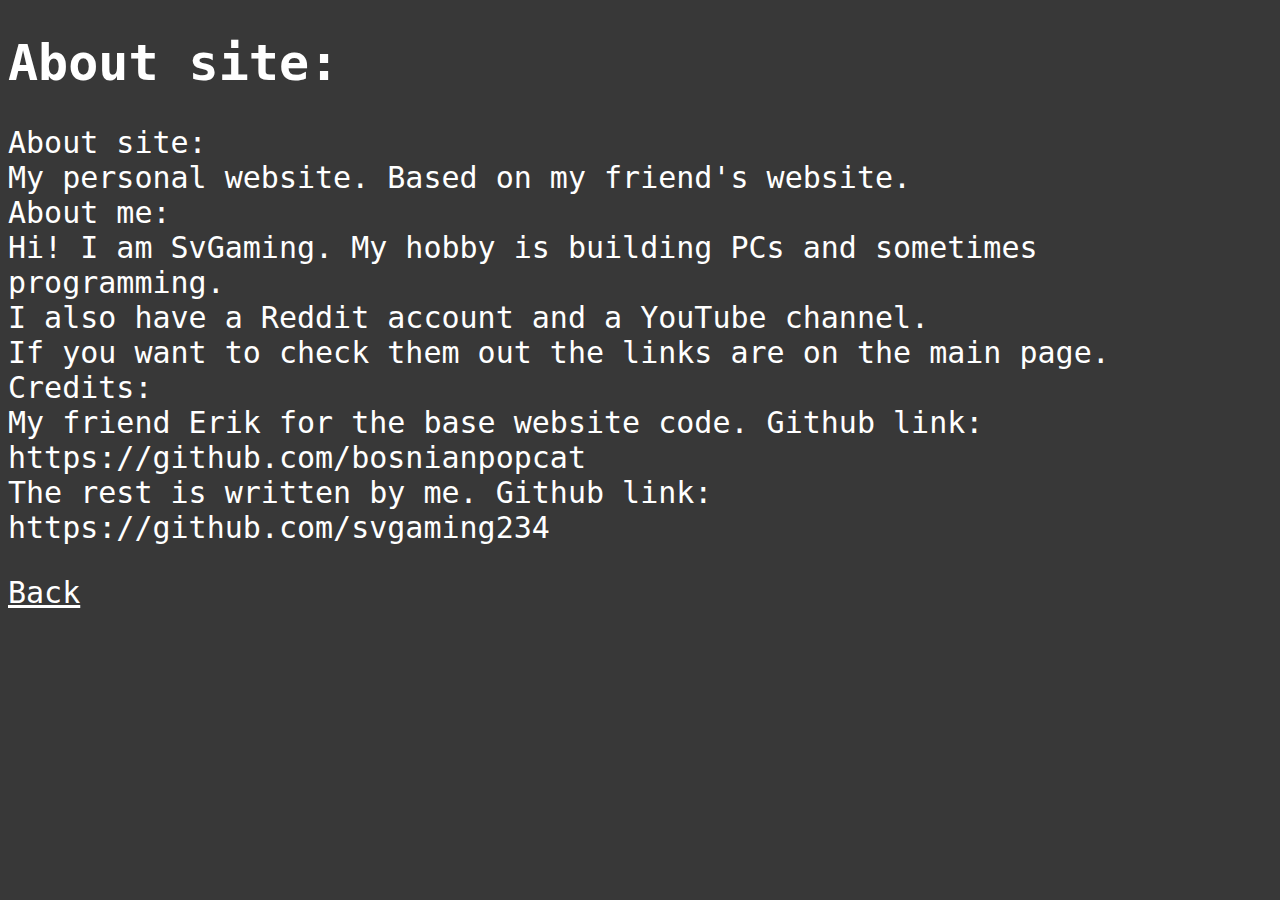
==== sites/credits.html @ 6ce0ffe0 "first edition of site" ====
<!DOCTYPE html>
<html>
<head>
	<link rel="stylesheet" type="text/css" href="ssm.css">
</head>
<body>
	<h1 id= "hsuhdr"><b>About site:</b></h1>
	<p>
	About site: <br>
	My personal website. Based on my friend's website. <br>
	About me:  <br>
	Hi! I am SvGaming. My hobby is building PCs and sometimes programming. <br>
	I also have a Reddit account and a YouTube channel. <br>
	If you want to check them out the links are on the main page. <br>
	Credits: <br>
	My friend Erik for the base website code. Github link: https://github.com/bosnianpopcat <br>
	The rest is written by me. Github link: https://github.com/svgaming234 <br>
	</p>
	<a href="../index.html">Back</a>
</body>
</html>
---- sites/ssm.css ----
a {
  color: white;
  font-family: "Century Gothic", monospace;
  font-size: 30px;
}

h1 {
  color: white;
  font-family: "Century Gothic", monospace;
  font-size: 50px;
}

p {
  color: white;
  font-family: "Century Gothic", monospace;
  font-size: 30px;
}

body {
  background-color: #383838;
}
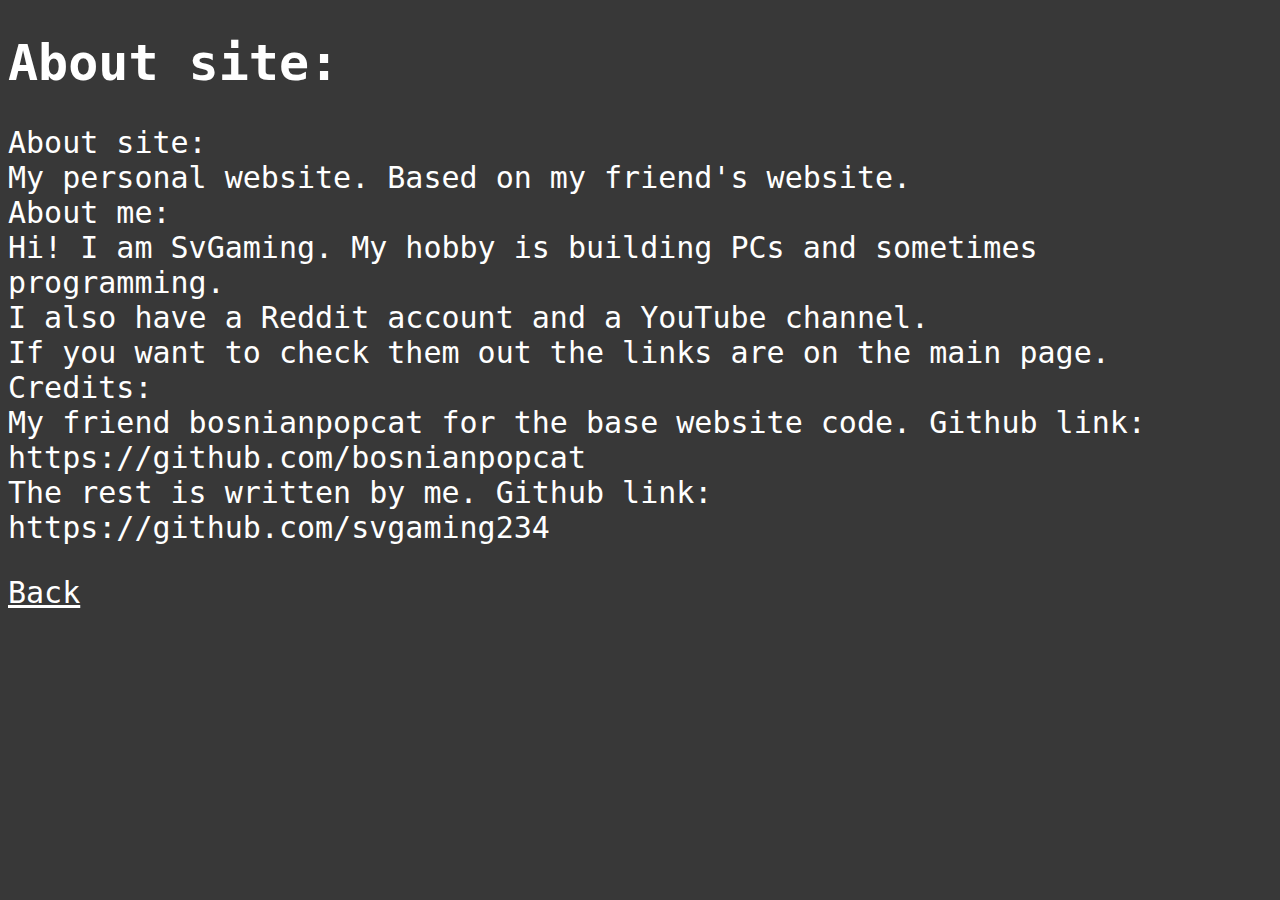
==== commit 9657996e: "Update credits.html" ====
--- a/sites/credits.html
+++ b/sites/credits.html
@@ -13,7 +13,7 @@
 	I also have a Reddit account and a YouTube channel. <br>
 	If you want to check them out the links are on the main page. <br>
 	Credits: <br>
-	My friend Erik for the base website code. Github link: https://github.com/bosnianpopcat <br>
+	My friend bosnianpopcat for the base website code. Github link: https://github.com/bosnianpopcat <br>
 	The rest is written by me. Github link: https://github.com/svgaming234 <br>
 	</p>
 	<a href="../index.html">Back</a>
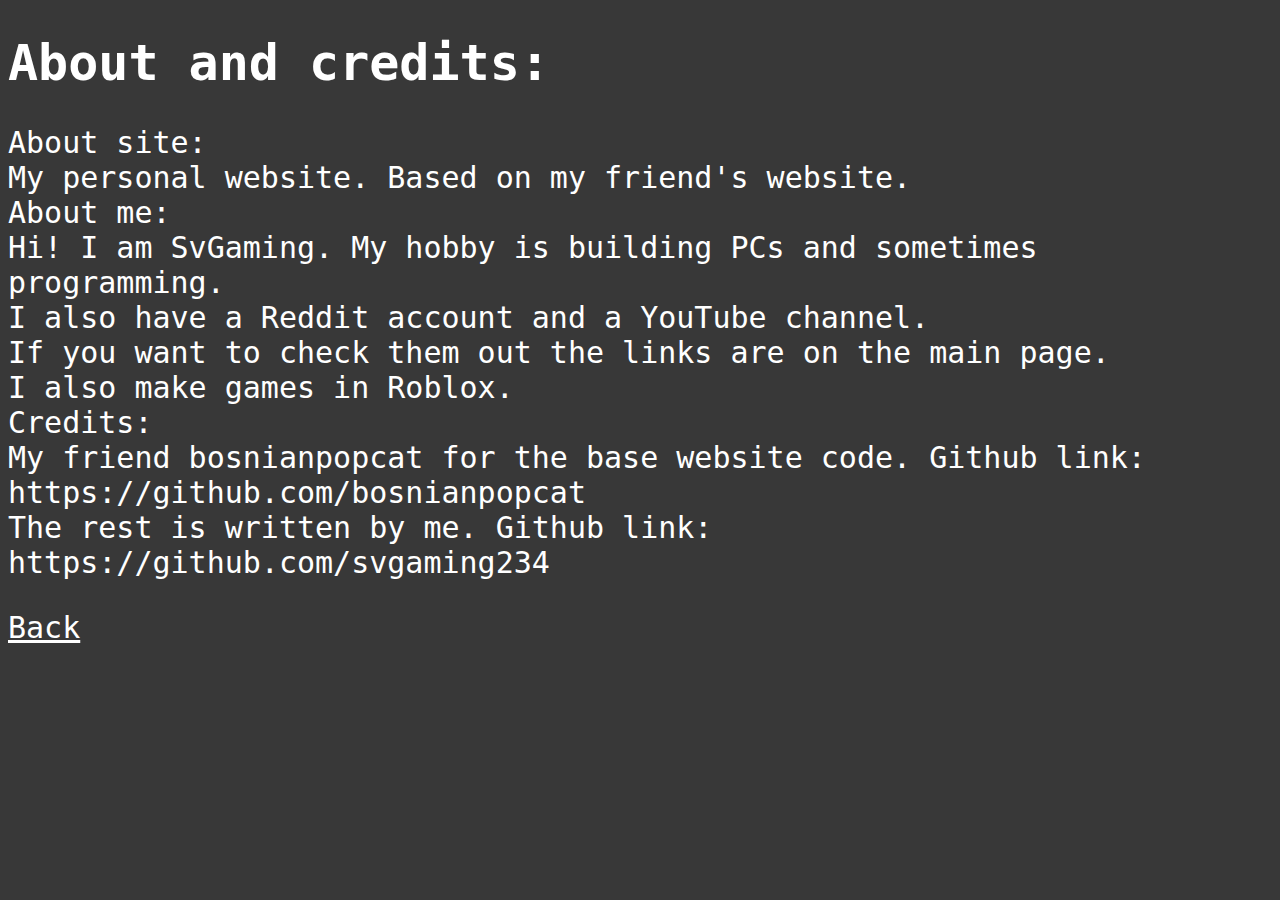
==== commit 222eef63: "New favicon and a few other changes" ====
--- a/sites/credits.html
+++ b/sites/credits.html
@@ -1,10 +1,12 @@
 <!DOCTYPE html>
 <html>
 <head>
+	<title>Sv's Site - About and credits</title>
 	<link rel="stylesheet" type="text/css" href="ssm.css">
+	<link rel="icon" type="image/x-icon" href="../img/favicon.png">
 </head>
 <body>
-	<h1 id= "hsuhdr"><b>About site:</b></h1>
+	<h1 id= "hsuhdr"><b>About and credits:</b></h1>
 	<p>
 	About site: <br>
 	My personal website. Based on my friend's website. <br>
@@ -12,6 +14,7 @@
 	Hi! I am SvGaming. My hobby is building PCs and sometimes programming. <br>
 	I also have a Reddit account and a YouTube channel. <br>
 	If you want to check them out the links are on the main page. <br>
+	I also make games in Roblox. <br>
 	Credits: <br>
 	My friend bosnianpopcat for the base website code. Github link: https://github.com/bosnianpopcat <br>
 	The rest is written by me. Github link: https://github.com/svgaming234 <br>
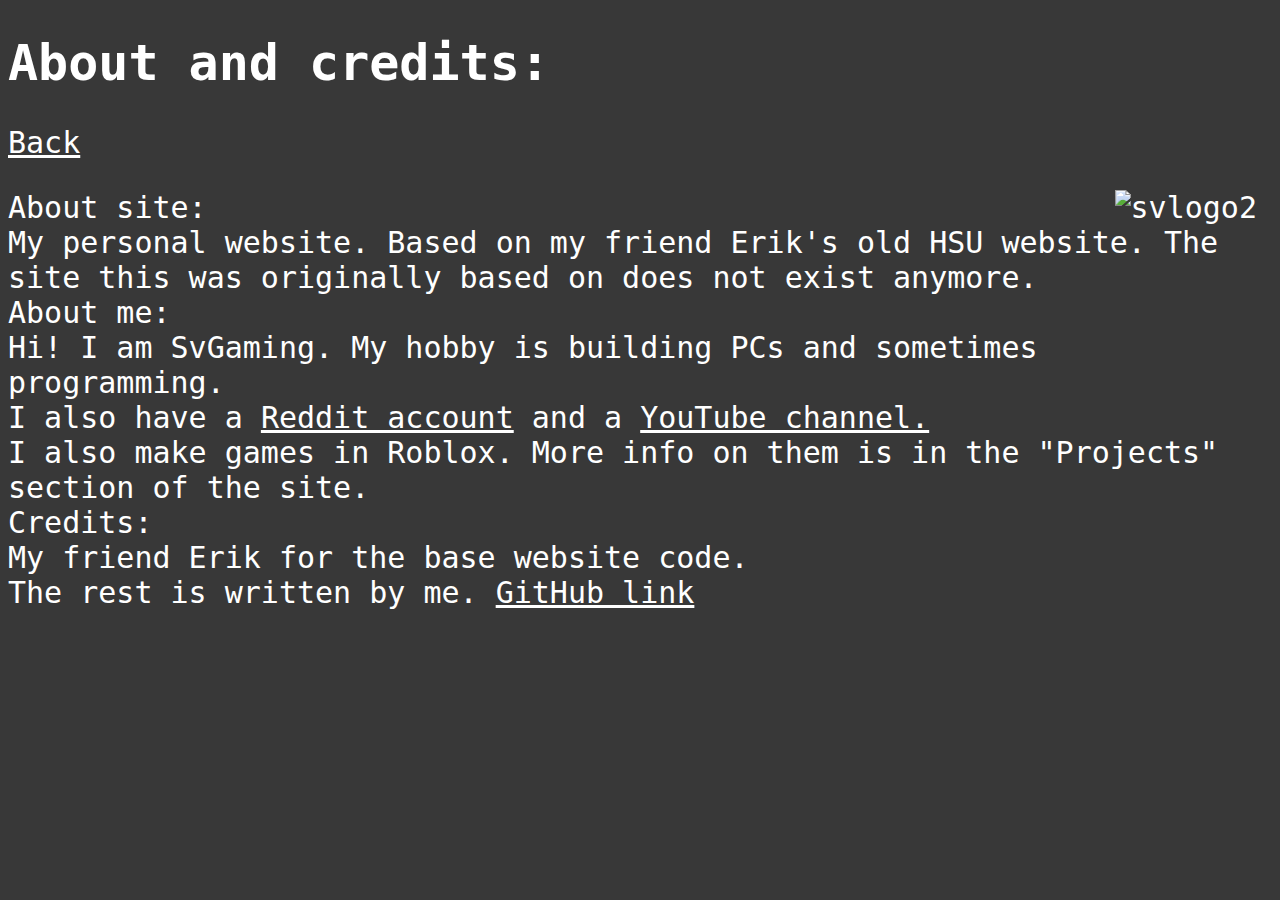
==== commit 20b181c0: "too lazy to write a summary" ====
--- a/sites/credits.html
+++ b/sites/credits.html
@@ -6,19 +6,18 @@
 	<link rel="icon" type="image/x-icon" href="../img/favicon.png">
 </head>
 <body>
-	<h1 id= "hsuhdr"><b>About and credits:</b></h1>
+	<h1 id= "hsuhdr"><b>About and credits:</b></h1>	<a href="../index.html">Back</a>
 	<p>
+	<img id= "rbximg" src="../img/svlogo2.png" style="float: right" alt="svlogo2">
 	About site: <br>
-	My personal website. Based on my friend's website. <br>
+	My personal website. Based on my friend Erik's old HSU website. The site this was originally based on does not exist anymore. <br>
 	About me:  <br>
 	Hi! I am SvGaming. My hobby is building PCs and sometimes programming. <br>
-	I also have a Reddit account and a YouTube channel. <br>
-	If you want to check them out the links are on the main page. <br>
-	I also make games in Roblox. <br>
+	I also have a <a href="https://www.reddit.com/user/SvGaming234">Reddit account</a> and a <a href="https://www.youtube.com/channel/UCATqFRa7-T4BcqqNnW_TBfw/featured">YouTube channel.</a> <br>
+	I also make games in Roblox. More info on them is in the "Projects" section of the site.<br>
 	Credits: <br>
-	My friend bosnianpopcat for the base website code. Github link: https://github.com/bosnianpopcat <br>
-	The rest is written by me. Github link: https://github.com/svgaming234 <br>
+	My friend Erik for the base website code. <br>
+	The rest is written by me. <a href="https://github.com/SvGaming234">GitHub link</a> <br>
 	</p>
-	<a href="../index.html">Back</a>
 </body>
 </html>--- a/sites/ssm.css
+++ b/sites/ssm.css
@@ -17,6 +17,22 @@
   font-size: 30px;
 }
 
+#obsimg {
+  max-height: 300px;
+  max-width: 1024px;
+  margin-left: auto;
+  margin-right: auto;
+  display: block;
+}
+
+#rbximg {
+  max-height: 150px;
+  max-width: 512px;
+  margin-left: auto;
+  margin-right: 15px;
+  display: block;
+}
+
 body {
   background-color: #383838;
 }
